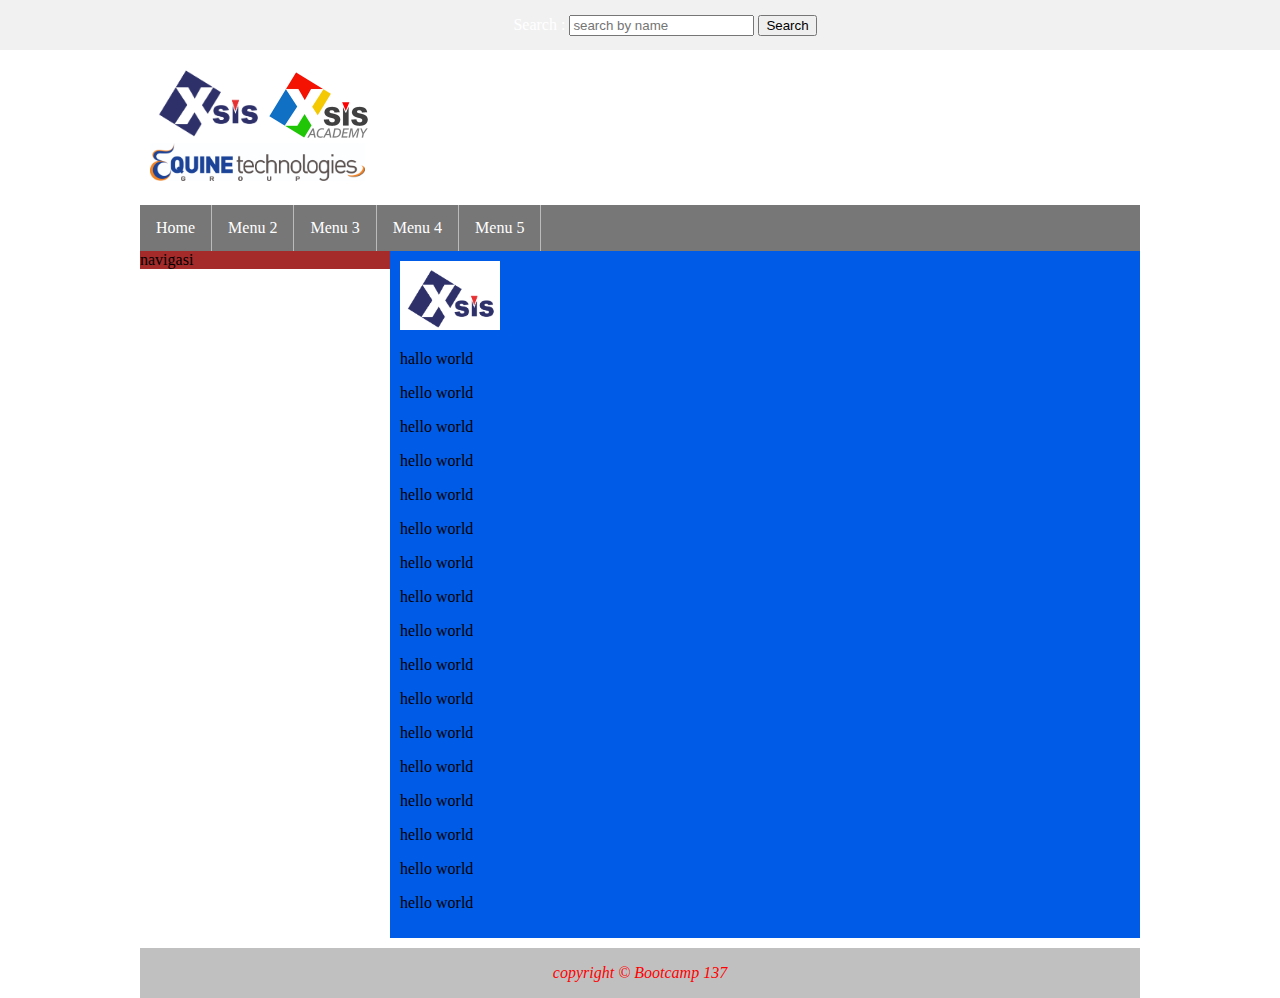
==== coba.htm @ a15ffe9e "edit coba" ====
<!DOCTYPE html>
<html>
	<head>
		<title>template</title>
		<link rel="stylesheet" href="css/coba.css" type="text/css">
	</head>
	<body>
		<div id="search-box">
			<div id="box-input">
				<span style="font-style:bold;">Search<span> : 
				<input type="text" placeholder="search by name">
				<button>Search</button>
			</div>
		</div>
		
		<div id="container">
			
			<div id="header" class="customFont fontStyle">
				<img src="img/logo2.png" width=115px>
				<img src="img/logoacademy.png" width=100px>
				<br>
				<img src="img/equine-logo.jpg" width=215px>
			</div><!--bisa 2 class dipanggil--><!--end header-->
			<div id="menu">
			<ul>
				<li>Home</li>
				<li>Menu 2</li>
				<li>Menu 3</li>
				<li>Menu 4</li>
				<li>Menu 5</li>
			</ul>
			</div>
			<div id="nav">navigasi</div><!--end nav-->
			<div id="content">
				<img src="img/logo2.png" width=100px style="background-color:white">
				<p>hallo world</p>
				<p>hello world</p>
				<p>hello world</p><p>hello world</p>
				<p>hello world</p>
				<p>hello world</p>
				<p>hello world</p>
				<p>hello world</p>
				<p>hello world</p>
				<p>hello world</p>
				<p>hello world</p>
				<p>hello world</p>
				<p>hello world</p>
				<p>hello world</p>
				<p>hello world</p>
				<p>hello world</p>
				<p>hello world</p>
			</div><!--end content-->
			<div style="clear:both"></div>
			<div id="footer" class="customFont fontStyle">copyright &copy; Bootcamp 137</div><!--end footer-->
		</div><!--end container-->
	</body>
</html>
---- css/coba.css ----
ul {
    list-style-type: none;
    margin: 0;
    padding: 0;
    overflow: hidden;
    background-color: #777;
}

li {
    float: left;
    border-right: 1px solid #bbb;
	display: block;
    color: white;
    text-align: center;
    padding: 14px 16px;
    text-decoration: none;
}

li:hover {
    background-color: #fff;
    color:#111;
}

body{
	margin: 0;
	padding: 0;
}
#container{
	width:1000px;
	margin-right:auto;
	margin-left:auto;
	margin-top:50px;
}
#search-box{
	background-color: black;
	color:white;
	position:fixed;
	width:100%;
	line-height:50px;
	top:0; /*untuk nempel ke atas*/
}
#search-box #box-input{
	background-color:#f1f1f1;
	padding-left:50px;
	text-align:center;
}
#header{
	width:100%; /*<!--100% dari lebar container 1000px-->*/
	padding:10px;
	margin-bottom:10px;
}
#nav{
	float:left;
	background-color:brown;
	width:25%;
}
#content{
	float:left;
	background-color:#005ce6;
	width:75%;
	overflow:auto;
	padding:10px;
	box-sizing: border-box;
	min-height:100px;
	margin-bottom:10px;
}
#footer{ /*id, hanya bisa dipakai di satu tempat*/
	line-height: 50px;
	text-align:center;
	background-color:silver;
}
.customFont{ /*class, bisa dipakai di banyak tempat*/
	color:red;
}
.fontStyle{
	font-style:italic;
}
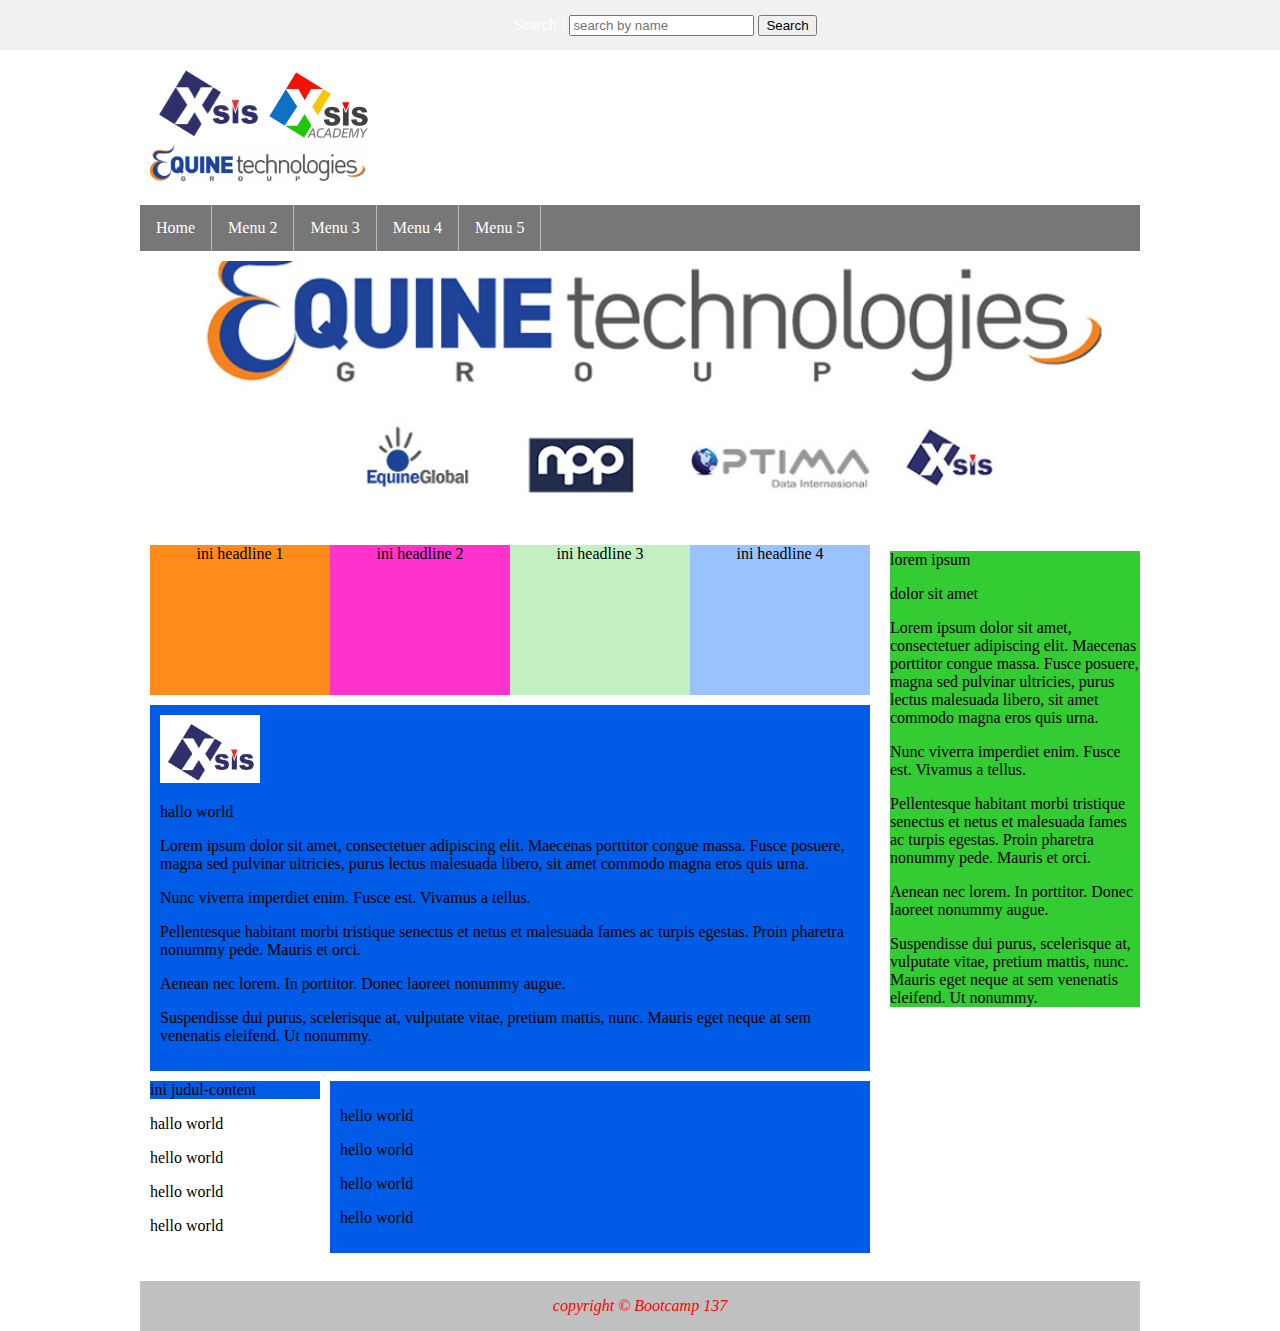
==== commit b3835fea: "edit coba" ====
--- a/coba.htm
+++ b/coba.htm
@@ -14,12 +14,13 @@
 		</div>
 		
 		<div id="container">
-			
 			<div id="header" class="customFont fontStyle">
-				<img src="img/logo2.png" width=115px>
-				<img src="img/logoacademy.png" width=100px>
-				<br>
+				<div id="logo">
+					<img src="img/logo2.png" width=115px>
+					<img src="img/logoacademy.png" width=100px>
+					<br>
 				<img src="img/equine-logo.jpg" width=215px>
+				</div>
 			</div><!--bisa 2 class dipanggil--><!--end header-->
 			<div id="menu">
 			<ul>
@@ -30,26 +31,63 @@
 				<li>Menu 5</li>
 			</ul>
 			</div>
-			<div id="nav">navigasi</div><!--end nav-->
+			<div id="banner">
+				<img src="img/equine-grup.jpg" width=1000px>
+			</div>
 			<div id="content">
-				<img src="img/logo2.png" width=100px style="background-color:white">
-				<p>hallo world</p>
-				<p>hello world</p>
-				<p>hello world</p><p>hello world</p>
-				<p>hello world</p>
-				<p>hello world</p>
-				<p>hello world</p>
-				<p>hello world</p>
-				<p>hello world</p>
-				<p>hello world</p>
-				<p>hello world</p>
-				<p>hello world</p>
-				<p>hello world</p>
-				<p>hello world</p>
-				<p>hello world</p>
-				<p>hello world</p>
-				<p>hello world</p>
+				<div id="headline">
+					<div id="headline1">
+						ini headline 1
+					</div>
+					<div id="headline2">
+						ini headline 2
+					</div>
+					<div id="headline3">
+						ini headline 3
+					</div>
+					<div id="headline4">
+						ini headline 4
+					</div>
+					<div style="clear:both"></div>
+				</div><!--end headline-->
+				<div id="isi-content">
+					<img src="img/logo2.png" width=100px style="background-color:white">
+					<p>hallo world</p>
+					<p>Lorem ipsum dolor sit amet, consectetuer adipiscing elit. Maecenas porttitor congue massa. Fusce posuere, magna sed pulvinar ultricies, purus lectus malesuada libero, sit amet commodo magna eros quis urna.</p>
+					<p>Nunc viverra imperdiet enim. Fusce est. Vivamus a tellus.</p>
+					<p>Pellentesque habitant morbi tristique senectus et netus et malesuada fames ac turpis egestas. Proin pharetra nonummy pede. Mauris et orci.</p>
+					<p>Aenean nec lorem. In porttitor. Donec laoreet nonummy augue.</p>
+					<p>Suspendisse dui purus, scelerisque at, vulputate vitae, pretium mattis, nunc. Mauris eget neque at sem venenatis eleifend. Ut nonummy.</p>
+				</div>
+				<div id="content-bawah">
+					<div id="content-kiri">
+						<div id="judul-content">
+							ini judul-content
+						</div>
+						<p>hallo world</p>
+						<p>hello world</p>
+						<p>hello world</p>
+						<p>hello world</p>
+					</div>
+					<div id="content-kanan">
+						<p>hello world</p>
+						<p>hello world</p>
+						<p>hello world</p>
+						<p>hello world</p>
+					</div>
+				</div>
 			</div><!--end content-->
+			<div id="nav">
+				<div class="isi">
+					<p>lorem ipsum</p>
+					<p>dolor sit amet</p>
+					<p>Lorem ipsum dolor sit amet, consectetuer adipiscing elit. Maecenas porttitor congue massa. Fusce posuere, magna sed pulvinar ultricies, purus lectus malesuada libero, sit amet commodo magna eros quis urna.</p>
+					<p>Nunc viverra imperdiet enim. Fusce est. Vivamus a tellus.</p>
+					<p>Pellentesque habitant morbi tristique senectus et netus et malesuada fames ac turpis egestas. Proin pharetra nonummy pede. Mauris et orci.</p>
+					<p>Aenean nec lorem. In porttitor. Donec laoreet nonummy augue.</p>
+					<p>Suspendisse dui purus, scelerisque at, vulputate vitae, pretium mattis, nunc. Mauris eget neque at sem venenatis eleifend. Ut nonummy.</p>
+				</div>
+			</div><!--end nav-->
 			<div style="clear:both"></div>
 			<div id="footer" class="customFont fontStyle">copyright &copy; Bootcamp 137</div><!--end footer-->
 		</div><!--end container-->
--- a/css/coba.css
+++ b/css/coba.css
@@ -49,14 +49,25 @@
 	padding:10px;
 	margin-bottom:10px;
 }
+#banner{
+	width:100%;
+	margin-bottom:10px;
+	margin-top:10px;
+}
 #nav{
 	float:left;
-	background-color:brown;
+	background-color:white;
+	box-sizing:border-box;
 	width:25%;
+}
+#nav .isi{
+	background-color:#33cc33;
+	color:black;
+	margin-bottom:10px;
+	margin-top:10px;
 }
 #content{
 	float:left;
-	background-color:#005ce6;
 	width:75%;
 	overflow:auto;
 	padding:10px;
@@ -64,6 +75,77 @@
 	min-height:100px;
 	margin-bottom:10px;
 }
+#isi-content{
+	margin-top:10px;
+	overflow:auto;
+	padding:10px;
+	box-sizing: border-box;
+	margin-right:10px;
+	background-color:#005ce6;
+	margin-bottom:10px;
+}
+#content-bawah{
+	box-sizing: border-box;
+	margin-right:10px;
+	overflow:hidden;
+}
+#content-kiri{
+	float:left;
+	width:25%;
+	padding:10px;
+	padding-top:0;
+	padding-left:0;
+	box-sizing:border-box;
+}
+#judul-content{
+	background-color:#005ce6;
+}
+#content-kanan{
+	float:left;
+	width:75%;
+	background-color:#005ce6;
+	padding:10px;
+	box-sizing:border-box;
+}
+#headline{
+	box-sizing: border-box;
+	margin-right:10px;
+	overflow:hidden;
+}
+#headline1{
+	background-color:#ff8c1a;
+	width:25%;
+	float:left;
+	box-sizing: border-box;
+	height:150px;
+	text-align:center;
+}
+#headline2{
+	float:left;
+	background-color:#ff33cc;
+	width:25%;
+	height:150px;
+	box-sizing: border-box;
+	text-align:center;
+}
+
+#headline3{
+	float:left;
+	background-color:#c2f0c2;
+	width:25%;
+	height:150px;
+	box-sizing: border-box;
+	text-align:center;
+}
+#headline4{
+	float:left;
+	background-color:#99c2ff;
+	width:25%;
+	height:150px;
+	box-sizing: border-box;
+	text-align:center;
+}
+
 #footer{ /*id, hanya bisa dipakai di satu tempat*/
 	line-height: 50px;
 	text-align:center;
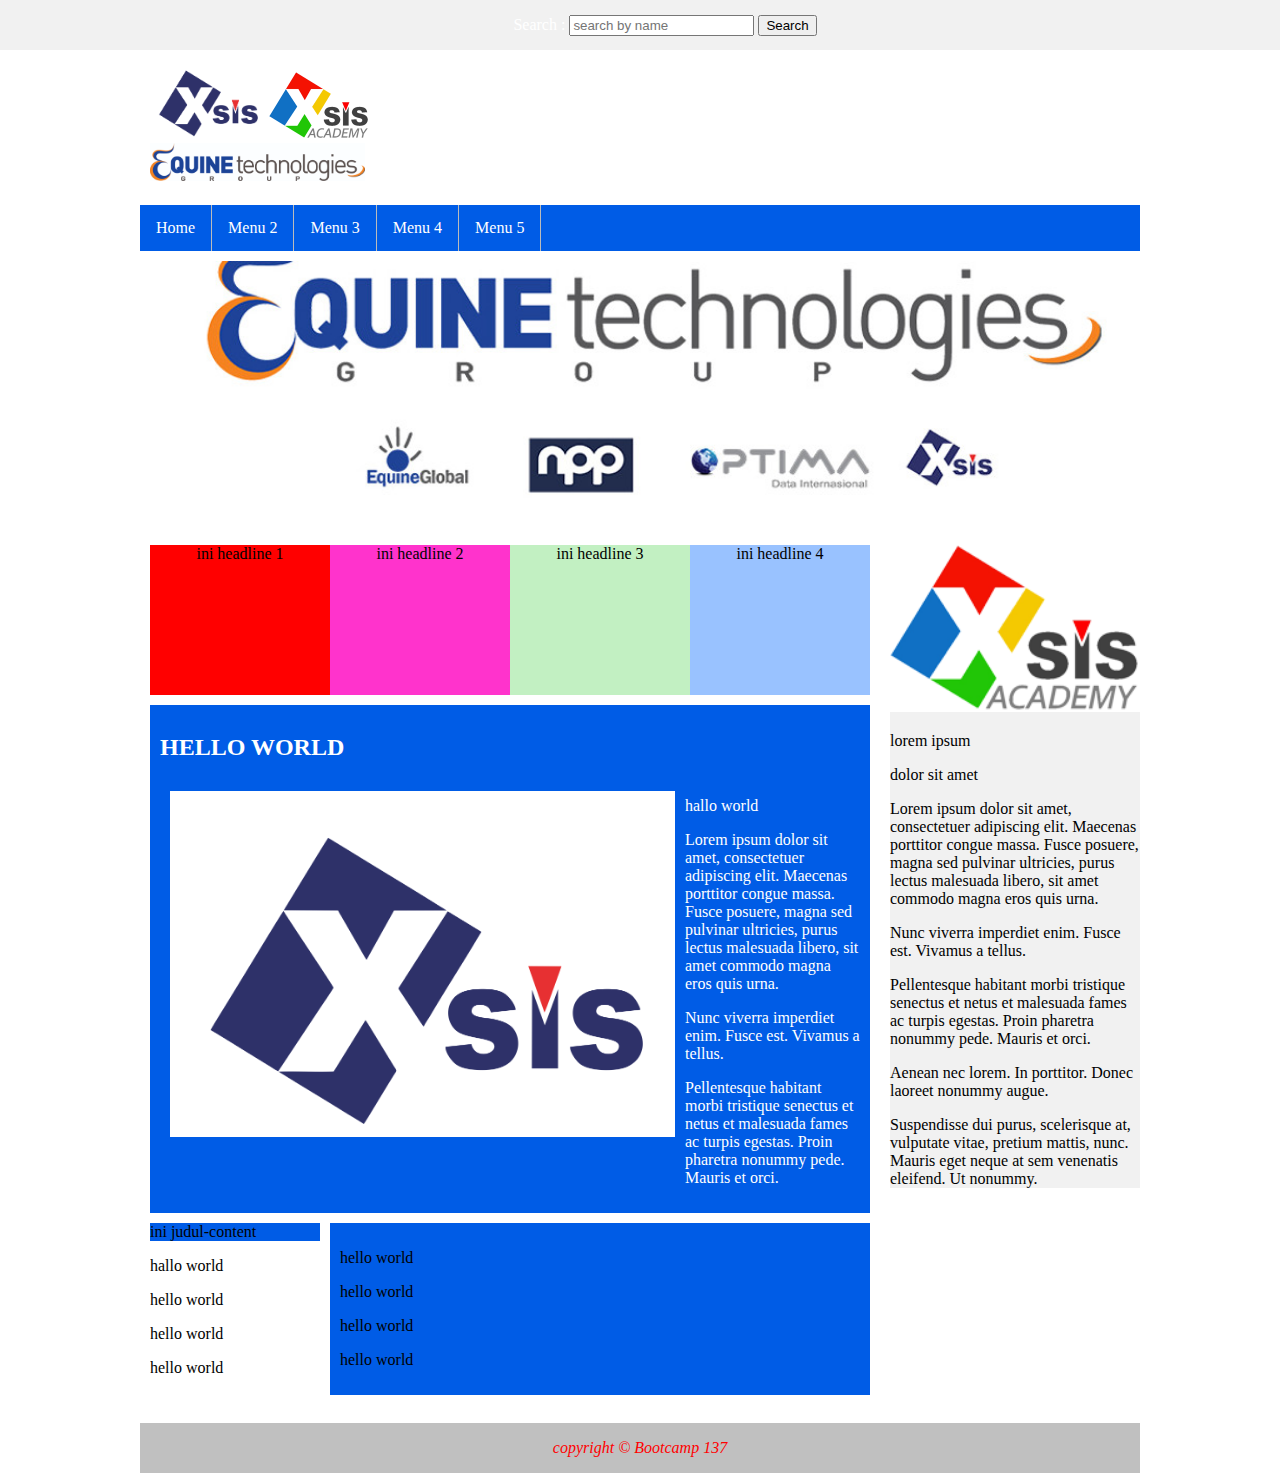
==== commit c224983d: "update lagi" ====
--- a/coba.htm
+++ b/coba.htm
@@ -51,13 +51,16 @@
 					<div style="clear:both"></div>
 				</div><!--end headline-->
 				<div id="isi-content">
-					<img src="img/logo2.png" width=100px style="background-color:white">
-					<p>hallo world</p>
-					<p>Lorem ipsum dolor sit amet, consectetuer adipiscing elit. Maecenas porttitor congue massa. Fusce posuere, magna sed pulvinar ultricies, purus lectus malesuada libero, sit amet commodo magna eros quis urna.</p>
-					<p>Nunc viverra imperdiet enim. Fusce est. Vivamus a tellus.</p>
-					<p>Pellentesque habitant morbi tristique senectus et netus et malesuada fames ac turpis egestas. Proin pharetra nonummy pede. Mauris et orci.</p>
-					<p>Aenean nec lorem. In porttitor. Donec laoreet nonummy augue.</p>
-					<p>Suspendisse dui purus, scelerisque at, vulputate vitae, pretium mattis, nunc. Mauris eget neque at sem venenatis eleifend. Ut nonummy.</p>
+					<h2>HELLO WORLD</h2>
+					<div id="content-gambar">
+						<img src="img/logo2.png" style="background-color:white; width: 100%; object-fit: contain">
+					</div>
+					<div id="content-teks">
+						<p>hallo world</p>
+						<p>Lorem ipsum dolor sit amet, consectetuer adipiscing elit. Maecenas porttitor congue massa. Fusce posuere, magna sed pulvinar ultricies, purus lectus malesuada libero, sit amet commodo magna eros quis urna.</p>
+						<p>Nunc viverra imperdiet enim. Fusce est. Vivamus a tellus.</p>
+						<p>Pellentesque habitant morbi tristique senectus et netus et malesuada fames ac turpis egestas. Proin pharetra nonummy pede. Mauris et orci.</p>
+					</div>
 				</div>
 				<div id="content-bawah">
 					<div id="content-kiri">
@@ -79,6 +82,7 @@
 			</div><!--end content-->
 			<div id="nav">
 				<div class="isi">
+					<img src="img/logoacademy.png" style="background-color:white; width: 100%; object-fit: contain">
 					<p>lorem ipsum</p>
 					<p>dolor sit amet</p>
 					<p>Lorem ipsum dolor sit amet, consectetuer adipiscing elit. Maecenas porttitor congue massa. Fusce posuere, magna sed pulvinar ultricies, purus lectus malesuada libero, sit amet commodo magna eros quis urna.</p>
--- a/css/coba.css
+++ b/css/coba.css
@@ -3,7 +3,7 @@
     margin: 0;
     padding: 0;
     overflow: hidden;
-    background-color: #777;
+    background-color: #005ce6;
 }
 
 li {
@@ -61,7 +61,7 @@
 	width:25%;
 }
 #nav .isi{
-	background-color:#33cc33;
+	background-color:#f1f1f1;
 	color:black;
 	margin-bottom:10px;
 	margin-top:10px;
@@ -83,6 +83,17 @@
 	margin-right:10px;
 	background-color:#005ce6;
 	margin-bottom:10px;
+	color:white;
+}
+#content-gambar{
+	width:75%;
+	float:left;
+	padding:10px;
+	box-sizing:border-box;
+}
+#content-teks{
+	width:25%;
+	float:left;
 }
 #content-bawah{
 	box-sizing: border-box;
@@ -113,7 +124,7 @@
 	overflow:hidden;
 }
 #headline1{
-	background-color:#ff8c1a;
+	background-color:#ff0000;
 	width:25%;
 	float:left;
 	box-sizing: border-box;
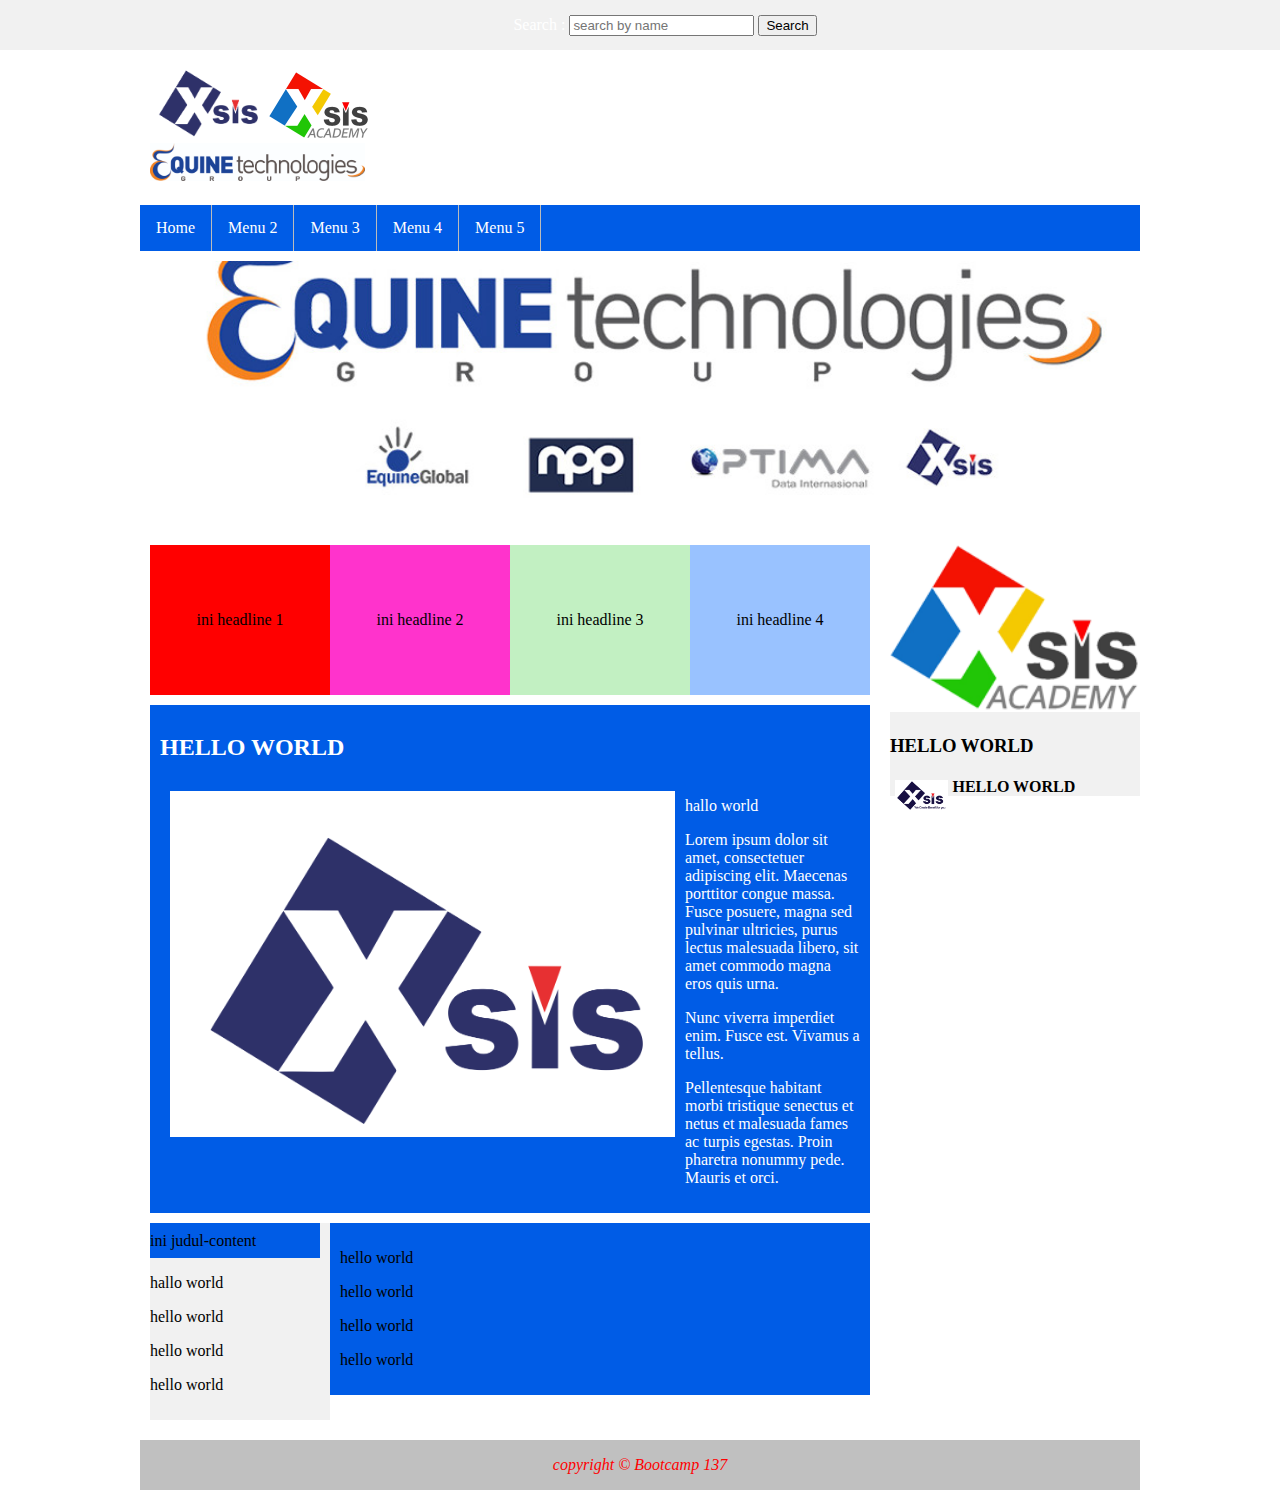
==== commit df529d6e: "upppp" ====
--- a/coba.htm
+++ b/coba.htm
@@ -64,7 +64,7 @@
 				</div>
 				<div id="content-bawah">
 					<div id="content-kiri">
-						<div id="judul-content">
+						<div class="judul-content">
 							ini judul-content
 						</div>
 						<p>hallo world</p>
@@ -83,13 +83,13 @@
 			<div id="nav">
 				<div class="isi">
 					<img src="img/logoacademy.png" style="background-color:white; width: 100%; object-fit: contain">
-					<p>lorem ipsum</p>
-					<p>dolor sit amet</p>
-					<p>Lorem ipsum dolor sit amet, consectetuer adipiscing elit. Maecenas porttitor congue massa. Fusce posuere, magna sed pulvinar ultricies, purus lectus malesuada libero, sit amet commodo magna eros quis urna.</p>
-					<p>Nunc viverra imperdiet enim. Fusce est. Vivamus a tellus.</p>
-					<p>Pellentesque habitant morbi tristique senectus et netus et malesuada fames ac turpis egestas. Proin pharetra nonummy pede. Mauris et orci.</p>
-					<p>Aenean nec lorem. In porttitor. Donec laoreet nonummy augue.</p>
-					<p>Suspendisse dui purus, scelerisque at, vulputate vitae, pretium mattis, nunc. Mauris eget neque at sem venenatis eleifend. Ut nonummy.</p>
+					<h3>HELLO WORLD</h3>
+					<div class="isi-gambar">
+						<img src="img/logo.png" style="background-color:white; width: 100%; object-fit: contain">
+					</div>
+					<div class="isi-judul">
+						<h4>HELLO WORLD</h4>
+					</div>
 				</div>
 			</div><!--end nav-->
 			<div style="clear:both"></div>
--- a/css/coba.css
+++ b/css/coba.css
@@ -65,6 +65,26 @@
 	color:black;
 	margin-bottom:10px;
 	margin-top:10px;
+	box-sizing:border-box;
+}
+#nav .isi-gambar{
+	width:25%;
+	box-sizing:border-box;
+	padding:5px;
+	float:left;
+}
+$nav .isi-judul{
+	width:75%;
+	box-sizing:border-box;
+	padding:5px;
+	float:left;
+}
+.nav2{
+	padding:10px;
+	padding-top:0;
+	padding-left:0;
+	box-sizing:border-box;
+	background-color:#f1f1f1;
 }
 #content{
 	float:left;
@@ -107,9 +127,11 @@
 	padding-top:0;
 	padding-left:0;
 	box-sizing:border-box;
+	background-color:#f1f1f1;
 }
-#judul-content{
+.judul-content{
 	background-color:#005ce6;
+	line-height:35px;
 }
 #content-kanan{
 	float:left;
@@ -128,14 +150,14 @@
 	width:25%;
 	float:left;
 	box-sizing: border-box;
-	height:150px;
+	line-height:150px;
 	text-align:center;
 }
 #headline2{
 	float:left;
 	background-color:#ff33cc;
 	width:25%;
-	height:150px;
+	line-height:150px;
 	box-sizing: border-box;
 	text-align:center;
 }
@@ -144,7 +166,7 @@
 	float:left;
 	background-color:#c2f0c2;
 	width:25%;
-	height:150px;
+	line-height:150px;
 	box-sizing: border-box;
 	text-align:center;
 }
@@ -152,7 +174,7 @@
 	float:left;
 	background-color:#99c2ff;
 	width:25%;
-	height:150px;
+	line-height:150px;
 	box-sizing: border-box;
 	text-align:center;
 }
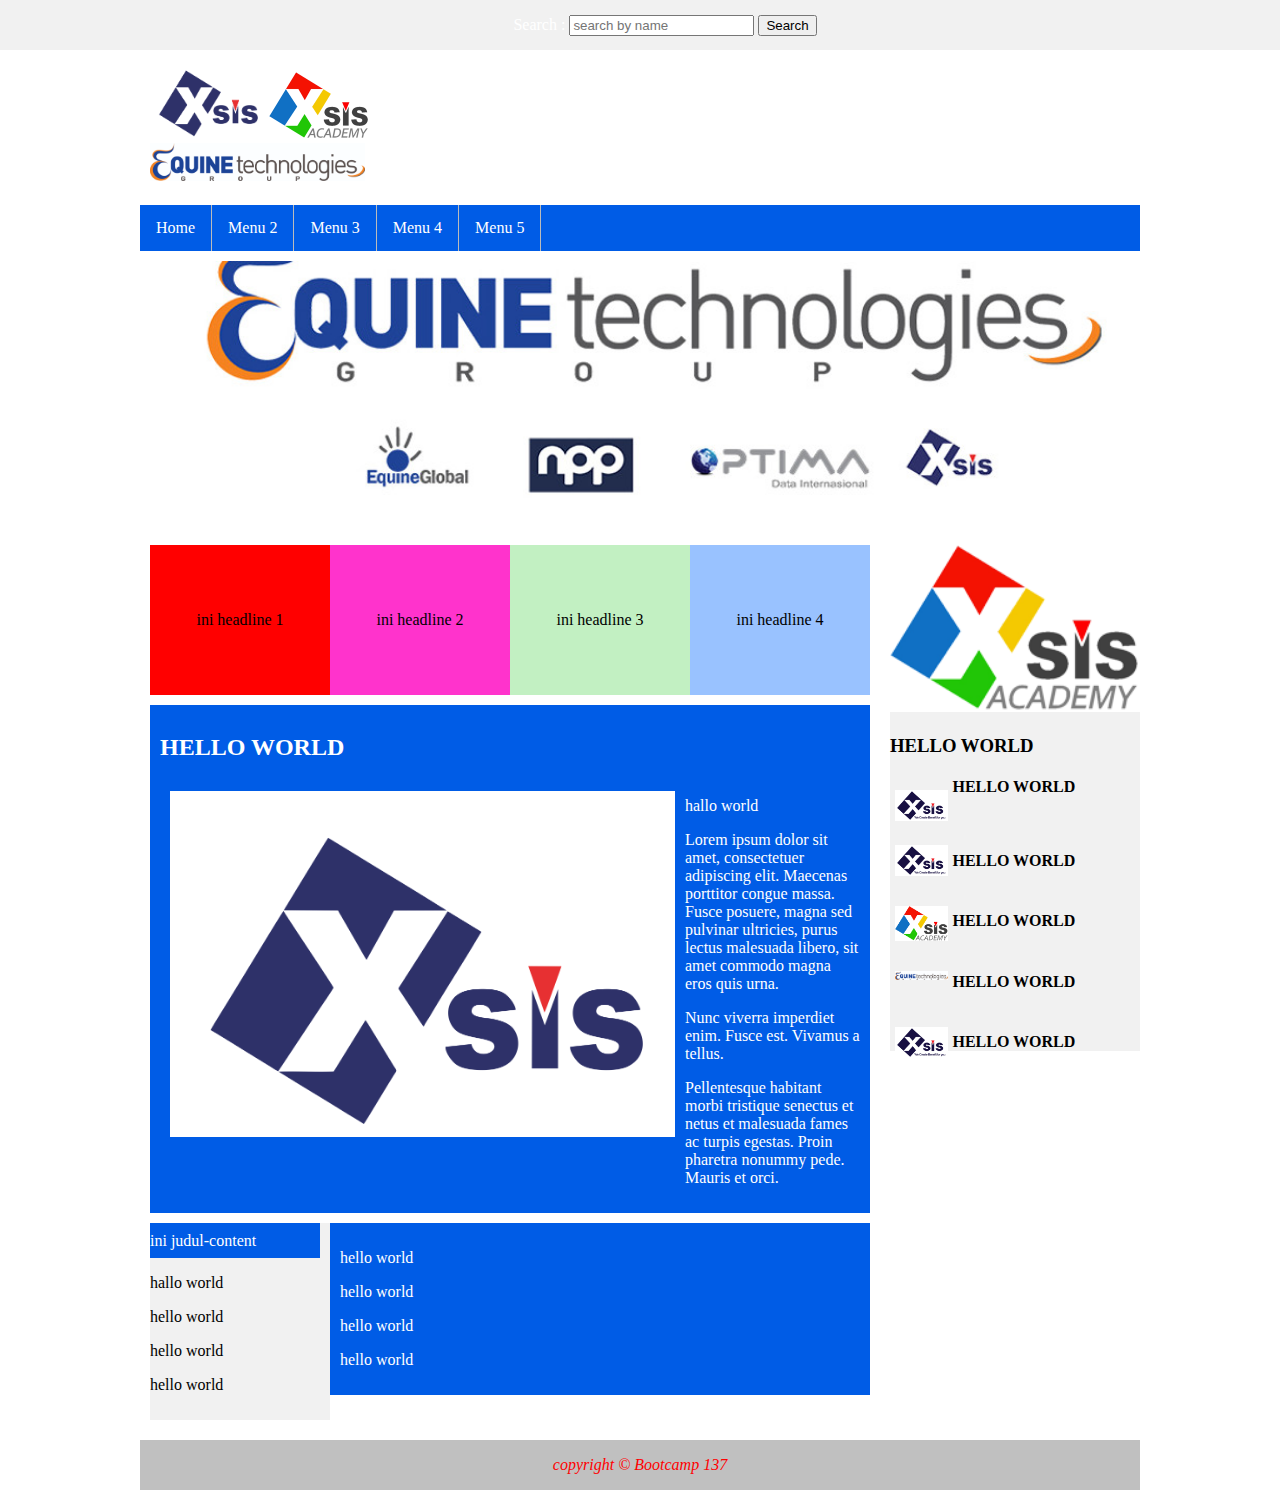
==== commit 3f57dcde: "appp" ====
--- a/coba.htm
+++ b/coba.htm
@@ -84,6 +84,39 @@
 				<div class="isi">
 					<img src="img/logoacademy.png" style="background-color:white; width: 100%; object-fit: contain">
 					<h3>HELLO WORLD</h3>
+					
+					<div class="isi-gambar">
+						<img src="img/logo.png" style="background-color:white; width: 100%; object-fit: contain">
+					</div>
+					<div class="isi-judul">
+						<h4>HELLO WORLD</h4>
+					</div>
+					<div style="clear:both"></div>
+					
+					<div class="isi-gambar">
+						<img src="img/logo.png" style="background-color:white; width: 100%; object-fit: contain">
+					</div>
+					<div class="isi-judul">
+						<h4>HELLO WORLD</h4>
+					</div>
+					<div style="clear:both"></div>
+					
+					<div class="isi-gambar">
+						<img src="img/logoacademy.png" style="background-color:white; width: 100%; object-fit: contain">
+					</div>
+					<div class="isi-judul">
+						<h4>HELLO WORLD</h4>
+					</div>
+					<div style="clear:both"></div>
+					
+					<div class="isi-gambar">
+						<img src="img/equine-logo.jpg" style="background-color:white; width: 100%; object-fit: contain">
+					</div>
+					<div class="isi-judul">
+						<h4>HELLO WORLD</h4>
+					</div>
+					<div style="clear:both"></div>
+					
 					<div class="isi-gambar">
 						<img src="img/logo.png" style="background-color:white; width: 100%; object-fit: contain">
 					</div>
--- a/css/coba.css
+++ b/css/coba.css
@@ -72,12 +72,16 @@
 	box-sizing:border-box;
 	padding:5px;
 	float:left;
+	margin-top:10px;
 }
 $nav .isi-judul{
 	width:75%;
 	box-sizing:border-box;
 	padding:5px;
+	padding-left:10px;
 	float:left;
+	margin-top:10px;
+	line-height:50px;
 }
 .nav2{
 	padding:10px;
@@ -114,6 +118,7 @@
 #content-teks{
 	width:25%;
 	float:left;
+	
 }
 #content-bawah{
 	box-sizing: border-box;
@@ -132,6 +137,7 @@
 .judul-content{
 	background-color:#005ce6;
 	line-height:35px;
+	color:white;
 }
 #content-kanan{
 	float:left;
@@ -139,6 +145,7 @@
 	background-color:#005ce6;
 	padding:10px;
 	box-sizing:border-box;
+	color:white;
 }
 #headline{
 	box-sizing: border-box;
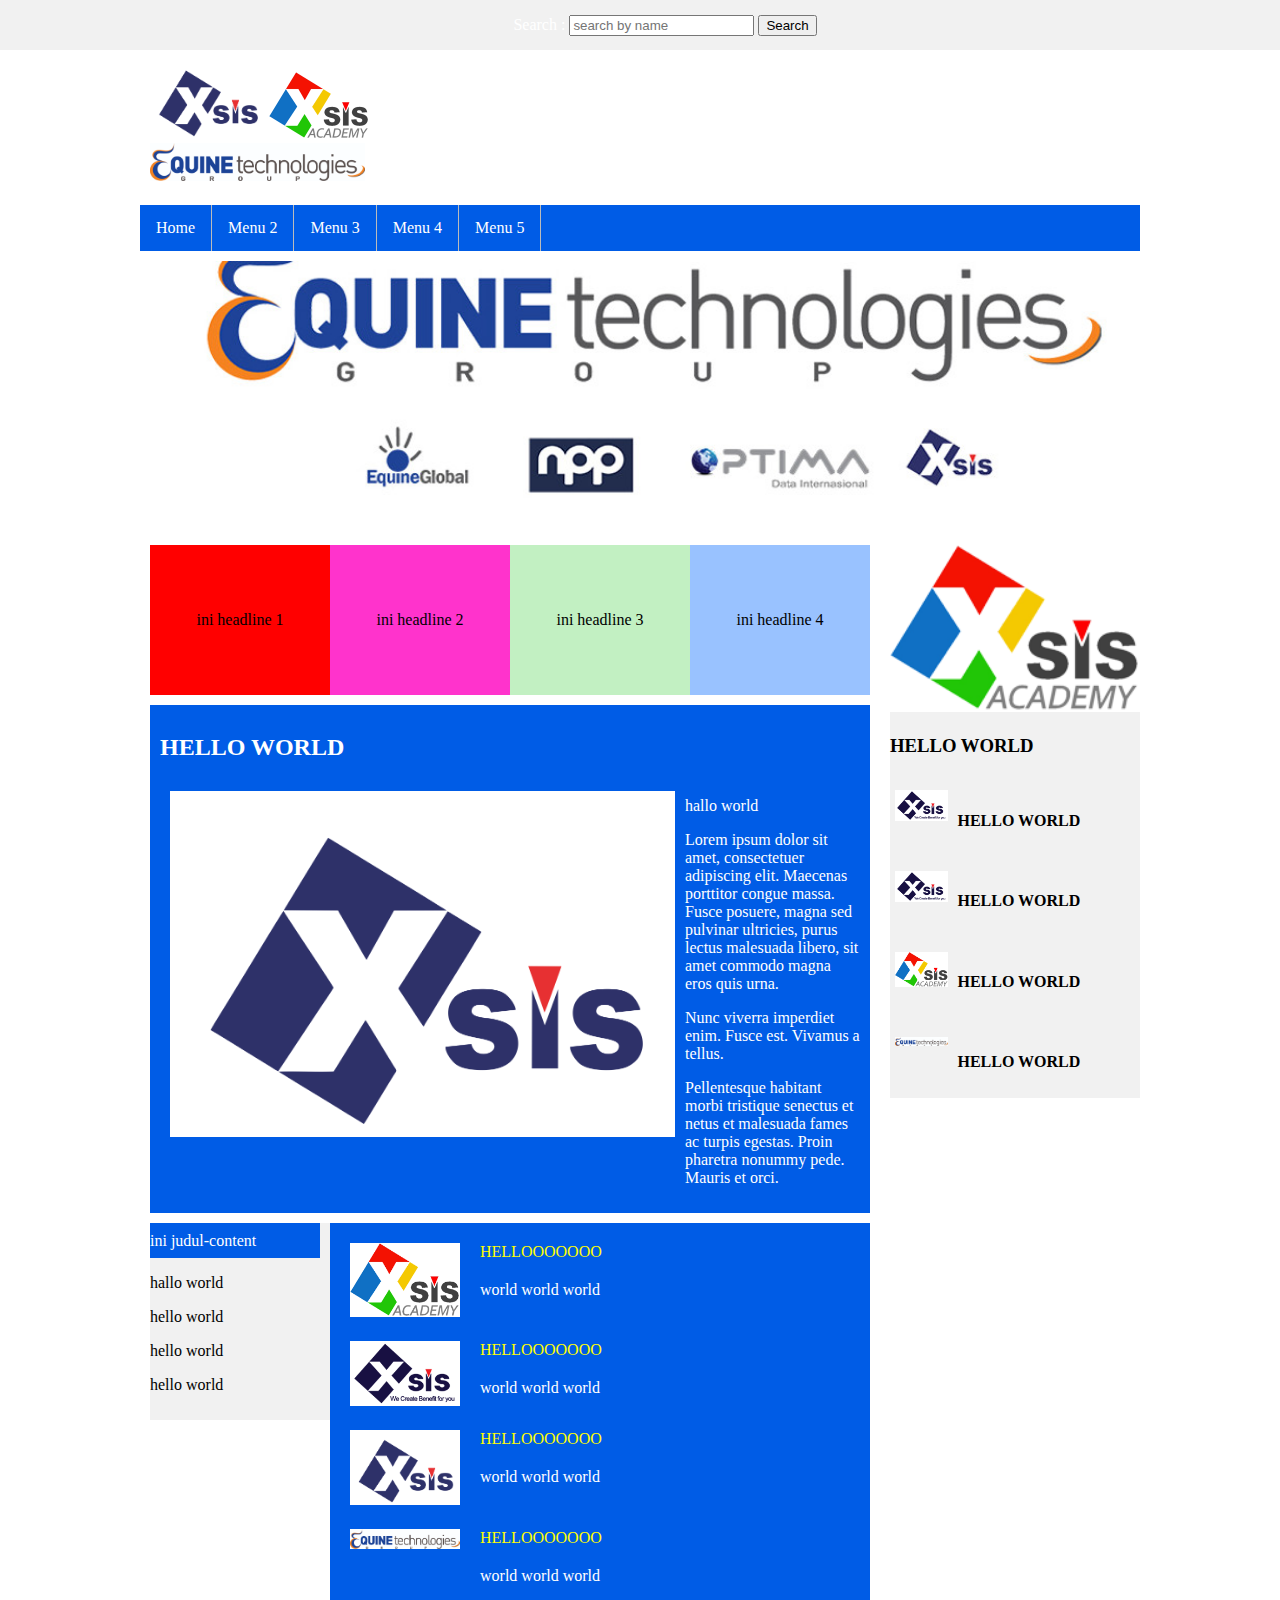
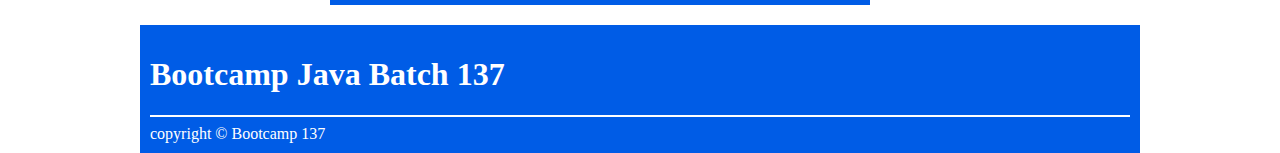
==== commit 4a5495f9: "hampir" ====
--- a/coba.htm
+++ b/coba.htm
@@ -23,13 +23,14 @@
 				</div>
 			</div><!--bisa 2 class dipanggil--><!--end header-->
 			<div id="menu">
-			<ul>
+			<ul class="utama">
 				<li>Home</li>
 				<li>Menu 2</li>
 				<li>Menu 3</li>
 				<li>Menu 4</li>
 				<li>Menu 5</li>
 			</ul>
+			<div style="clear:both"></div>
 			</div>
 			<div id="banner">
 				<img src="img/equine-grup.jpg" width=1000px>
@@ -73,10 +74,52 @@
 						<p>hello world</p>
 					</div>
 					<div id="content-kanan">
-						<p>hello world</p>
-						<p>hello world</p>
-						<p>hello world</p>
-						<p>hello world</p>
+						<div id="sub-content-kanan">
+							<div class="content-gbr">
+								<img src="img/logoacademy.png" style="background-color:white; width: 100%; object-fit: contain">
+							</div>
+							<div class="content-jdl">
+								HELLOOOOOOO
+							</div>
+							<div class="content-apa">
+								world world world
+							</div>
+							<div style="clear:both"></div>
+							
+							<div class="content-gbr">
+								<img src="img/logo.png" style="background-color:white; width: 100%; object-fit: contain">
+							</div>
+							<div class="content-jdl">
+								HELLOOOOOOO
+							</div>
+							<div class="content-apa">
+								world world world
+							</div>
+							<div style="clear:both"></div>
+							
+							<div class="content-gbr">
+								<img src="img/logo2.png" style="background-color:white; width: 100%; object-fit: contain">
+							</div>
+							<div class="content-jdl">
+								HELLOOOOOOO
+							</div>
+							<div class="content-apa">
+								world world world
+							</div>
+							<div style="clear:both"></div>
+							
+							<div class="content-gbr">
+								<img src="img/equine-logo.jpg" style="background-color:white; width: 100%; object-fit: contain">
+							</div>
+							<div class="content-jdl">
+								HELLOOOOOOO
+							</div>
+							<div class="content-apa">
+								world world world
+							</div>
+							<div style="clear:both"></div>
+							
+						</div>
 					</div>
 				</div>
 			</div><!--end content-->
@@ -117,16 +160,14 @@
 					</div>
 					<div style="clear:both"></div>
 					
-					<div class="isi-gambar">
-						<img src="img/logo.png" style="background-color:white; width: 100%; object-fit: contain">
-					</div>
-					<div class="isi-judul">
-						<h4>HELLO WORLD</h4>
-					</div>
 				</div>
 			</div><!--end nav-->
 			<div style="clear:both"></div>
-			<div id="footer" class="customFont fontStyle">copyright &copy; Bootcamp 137</div><!--end footer-->
+			<div id="footer">
+				<h1>Bootcamp Java Batch 137</h1>
+				<hr color="white">
+				copyright &copy; Bootcamp 137
+			</div><!--end footer-->
 		</div><!--end container-->
 	</body>
 </html>--- a/css/coba.css
+++ b/css/coba.css
@@ -68,20 +68,20 @@
 	box-sizing:border-box;
 }
 #nav .isi-gambar{
+	background-color:#f1f1f1;
 	width:25%;
 	box-sizing:border-box;
 	padding:5px;
 	float:left;
 	margin-top:10px;
 }
-$nav .isi-judul{
+#nav .isi-judul{
+	background-color:#f1f1f1;
 	width:75%;
 	box-sizing:border-box;
 	padding:5px;
-	padding-left:10px;
-	float:left;
-	margin-top:10px;
-	line-height:50px;
+	float:left;
+	margin-top:10px;
 }
 .nav2{
 	padding:10px;
@@ -147,6 +147,31 @@
 	box-sizing:border-box;
 	color:white;
 }
+#sub-content-kanan{
+	width:100%;
+}
+.content-gbr{
+	width:25%;
+	padding:10px;
+	box-sizing:border-box;
+	float:left;
+}
+.content-jdl{
+	width:75%;
+	padding:10px;
+	box-sizing:border-box;
+	float:left;
+	color:yellow;
+	height:50%;
+	font-style:bold;
+}
+.content-apa{
+	width:75%;
+	padding:10px;
+	box-sizing:border-box;
+	float:left;
+	height:50%;
+}
 #headline{
 	box-sizing: border-box;
 	margin-right:10px;
@@ -187,9 +212,10 @@
 }
 
 #footer{ /*id, hanya bisa dipakai di satu tempat*/
-	line-height: 50px;
-	text-align:center;
-	background-color:silver;
+	color:white;
+	padding:10px;
+	box-sizing:border-box;
+	background-color:#005ce6;
 }
 .customFont{ /*class, bisa dipakai di banyak tempat*/
 	color:red;
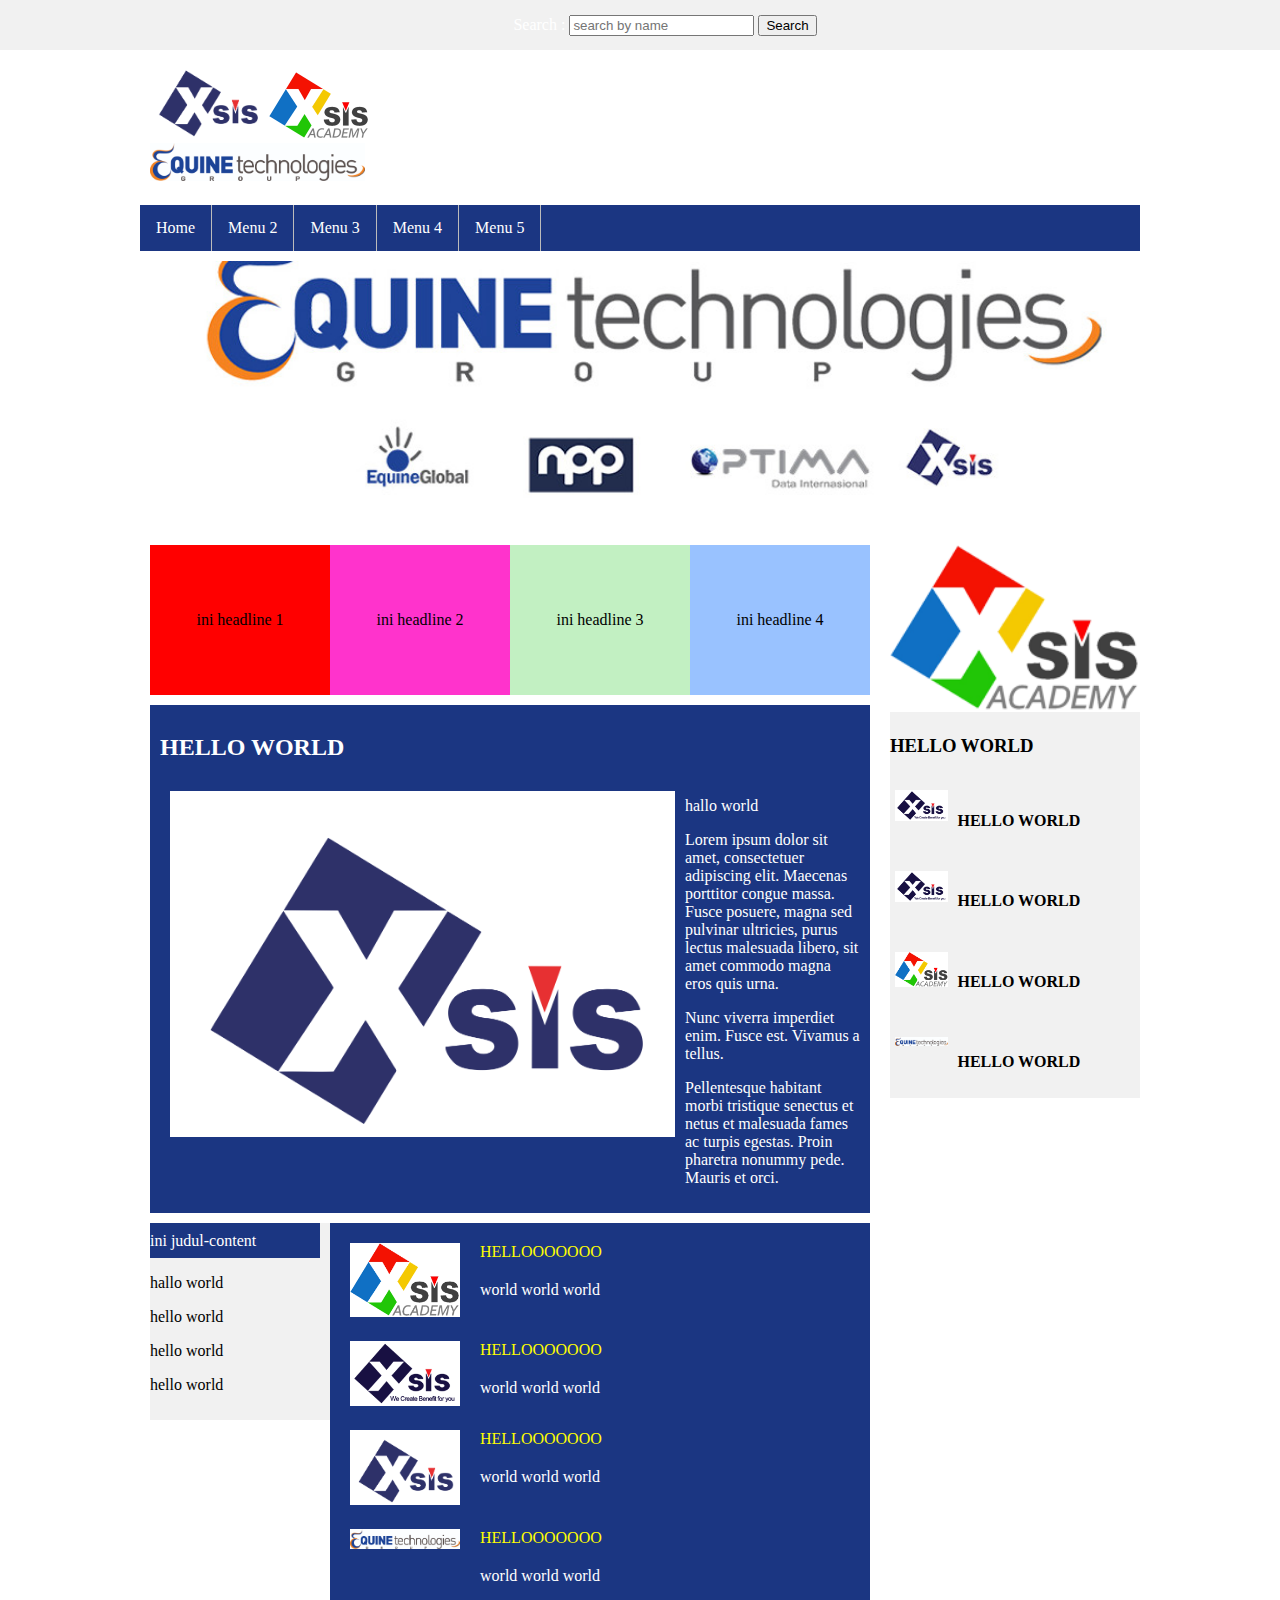
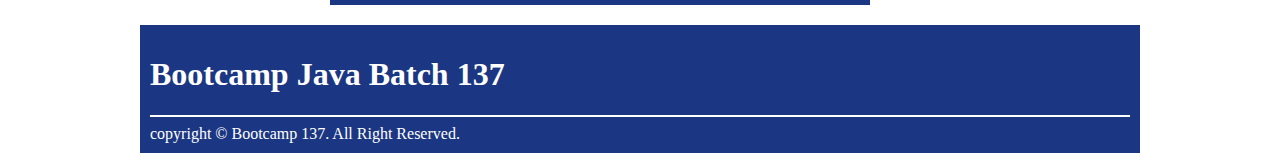
==== commit 124d46da: "ubah warna" ====
--- a/coba.htm
+++ b/coba.htm
@@ -166,7 +166,7 @@
 			<div id="footer">
 				<h1>Bootcamp Java Batch 137</h1>
 				<hr color="white">
-				copyright &copy; Bootcamp 137
+				copyright &copy; Bootcamp 137. All Right Reserved.
 			</div><!--end footer-->
 		</div><!--end container-->
 	</body>
--- a/css/coba.css
+++ b/css/coba.css
@@ -3,7 +3,7 @@
     margin: 0;
     padding: 0;
     overflow: hidden;
-    background-color: #005ce6;
+    background-color: #1b3682;
 }
 
 li {
@@ -105,7 +105,7 @@
 	padding:10px;
 	box-sizing: border-box;
 	margin-right:10px;
-	background-color:#005ce6;
+	background-color:#1b3682;
 	margin-bottom:10px;
 	color:white;
 }
@@ -135,14 +135,14 @@
 	background-color:#f1f1f1;
 }
 .judul-content{
-	background-color:#005ce6;
+	background-color:#1b3682;
 	line-height:35px;
 	color:white;
 }
 #content-kanan{
 	float:left;
 	width:75%;
-	background-color:#005ce6;
+	background-color:#1b3682;
 	padding:10px;
 	box-sizing:border-box;
 	color:white;
@@ -215,7 +215,7 @@
 	color:white;
 	padding:10px;
 	box-sizing:border-box;
-	background-color:#005ce6;
+	background-color:#1b3682;
 }
 .customFont{ /*class, bisa dipakai di banyak tempat*/
 	color:red;
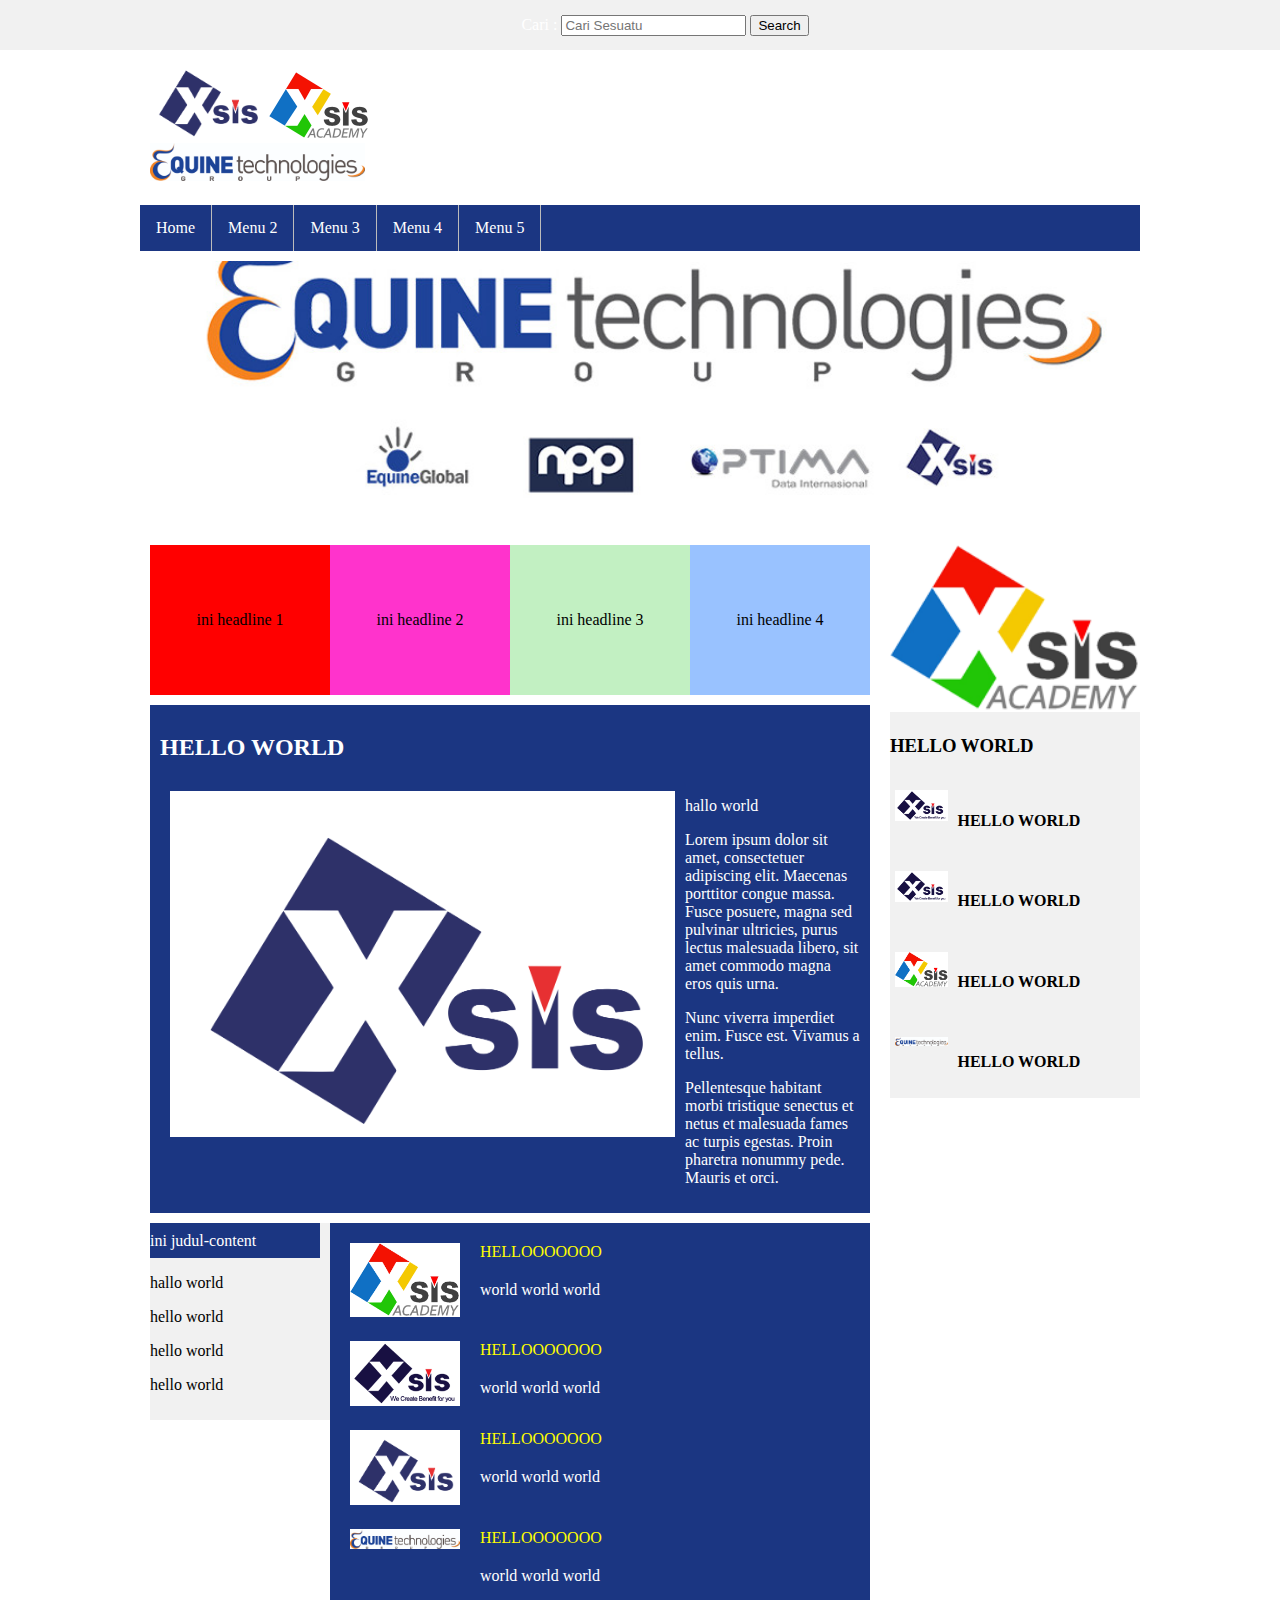
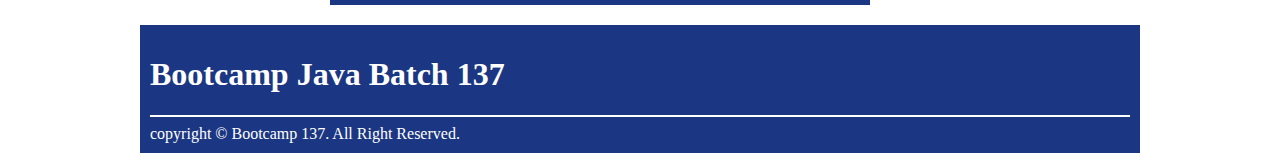
==== commit 937ed0d9: "final" ====
--- a/coba.htm
+++ b/coba.htm
@@ -7,8 +7,8 @@
 	<body>
 		<div id="search-box">
 			<div id="box-input">
-				<span style="font-style:bold;">Search<span> : 
-				<input type="text" placeholder="search by name">
+				<span style="font-style:bold;">Cari<span> : 
+				<input type="text" placeholder="Cari Sesuatu">
 				<button>Search</button>
 			</div>
 		</div>
